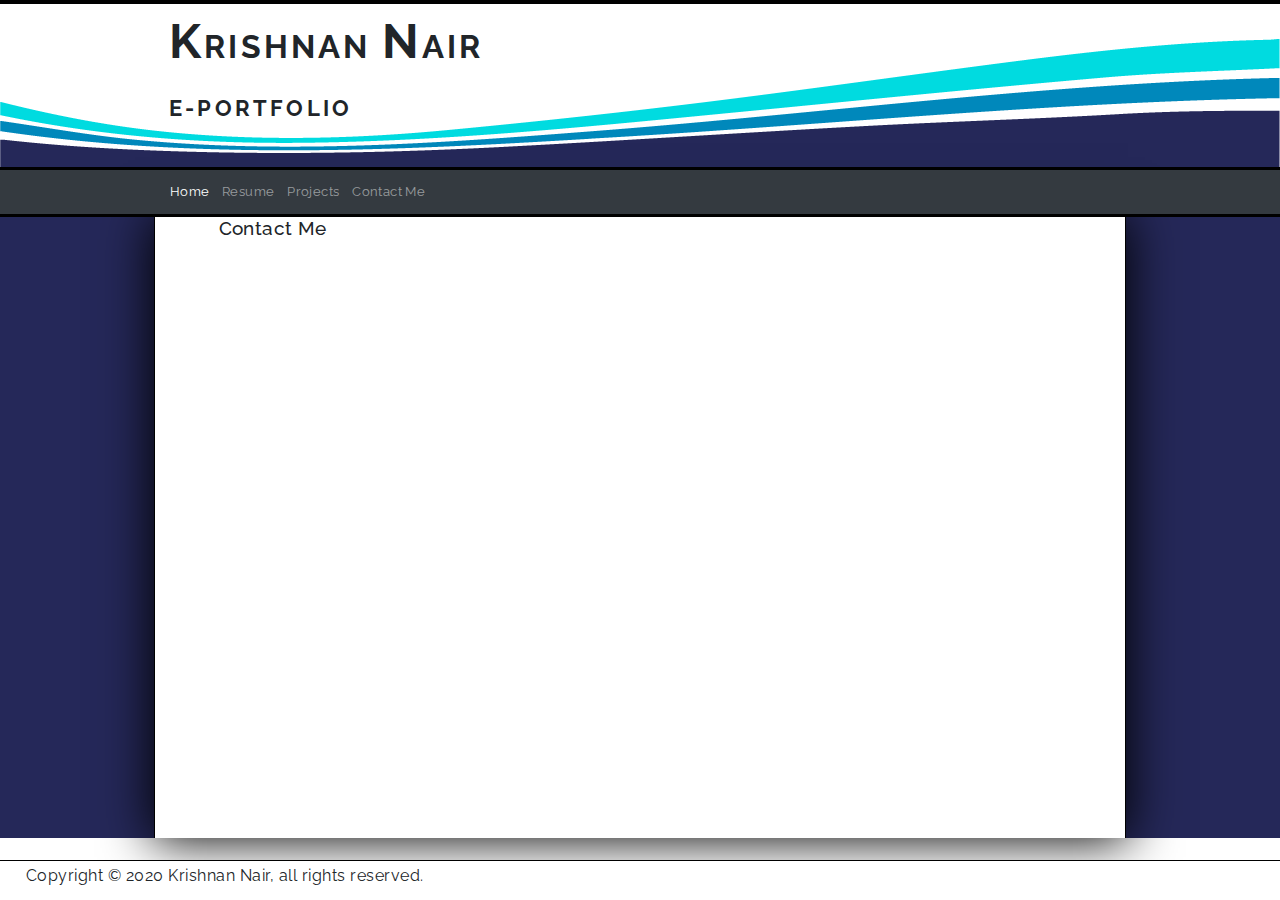
==== contactMe.html @ 7cd43044 "added files" ====
<!DOCTYPE html>
<html lang="en">
<head>
    <meta charset="UTF-8">
    <meta name="viewport" content="width=device-width, initial-scale=1.0">
    <title>Krishnan Nair's E-Portfolio</title>
    <link rel="stylesheet" href="css/bootstrap.css">
    <link rel="stylesheet" href="css/universal.css">
    <link rel="stylesheet" href="css/navbar.css">
    <link rel="stylesheet" href="css/contactMe.css">
    <link href="https://fonts.googleapis.com/css2?family=Raleway:wght@500&display=swap" rel="stylesheet">

    <script
    src="https://code.jquery.com/jquery-3.5.1.js"
    integrity="sha256-QWo7LDvxbWT2tbbQ97B53yJnYU3WhH/C8ycbRAkjPDc="
    crossorigin="anonymous"></script>
    <script src="scripts/script.js"></script>
</head>
<body>
    <div class="block">
        <h1 class="head"><span>K</span>RISHNAN <span>N</span>AIR</h1>
        <h3 class="head">E-PORTFOLIO</h3>
    </div>

    <nav class="navbar navbar-expand-lg navbar-dark bg-dark">
        <div id="left">
            <button class="navbar-toggler" type="button" data-toggle="collapse" data-target="#navbarNavDropdown" aria-controls="navbarNavDropdown" aria-expanded="false" aria-label="Toggle navigation">
                <span class="navbar-toggler-icon"></span>
            </button>

            <div class="collapse navbar-collapse" id="navbarNavDropdown">
            <ul class="navbar-nav">
                <li class="nav-item">
                    <a class="nav-link active" href="index.html">Home</a>
                </li>
                <li class="nav-item">
                    <a class="nav-link " href="resume.html">Resume</a>
                </li>
                <li class="nav-item">
                    <a class="nav-link " href="projects.html">Projects</a>
                </li>
                <li class="nav-item">
                    <a class="nav-link " href="contactMe.html">Contact Me</a>
                </li>
            </ul>
            </div>
        </div>
    </nav>

    <div class="bg">
        <div class="content">
            <h4>Contact Me</h4>
            <div id="contact-me">
                <iframe src="https://docs.google.com/forms/d/e/1FAIpQLSfaNl2sAc4FsBJN_1M4u-_TSpNVzhg1-OhHXUZECGnWBgEXUA/viewform?embedded=true" width="640" height="709" frameborder="0" marginheight="0" marginwidth="0">Loading…</iframe>
            </div>
        </div>
    </div>

    <footer>
        <p>Copyright © 2020 Krishnan Nair, all rights reserved. 
            <span class="preview" id="icons">
                <img src="images/github.png" id="gitHub" alt="">
                <img src="images/gmail.png" id="gmail" alt="">
                <img src="images/linkedin2.png" id="linkedin">
            </span>
        </p>
    </footer>
</body>
</html>
---- css/universal.css ----
/* Main Body Styling */
body{
    min-height: 100vh !important; 
    max-width: 100vw;
    display: block !important;
    padding-bottom: 100px;
    font-family: 'Raleway', sans-serif;
    letter-spacing: .5px;
}

.bg{
    background-color: #252859;
}

.content{
    text-align: left;
    margin-left: 12%;
    margin-right: 12%;
    padding-left: 5%;
    padding-right: 5%;
    background-color:white;
    border-left: 2px solid black;
    border-right: 2px solid black;
    min-height: 400px;
    margin-bottom: -5%;
    box-shadow : 0px 0px 60px 2px black;
    zoom:.8;
}

.content h3{
    padding-top: 2%;
    padding-bottom: 5px;
    font-size: 22px;
    border-bottom: solid 2px black;
}

p{
    line-height: 30px;
}


/* Header Styling */
.head{
    margin-left: 12.5%;
    font-family: 'Raleway', sans-serif;
    font-weight: bold;
    letter-spacing: 4px;
    padding: 0.7%;
    zoom: .8;
}

.head span{
    font-size: 60px;
}

.block{
    border-top: 4px solid black;
    background-image: url('background.png');
    background-repeat: no-repeat;
    background-size: 100vw;
    background-position: 50% 100% ;
    padding-bottom: 3%;
}

.block h3{
    padding-bottom: 0%;
}


/*Footer Styling*/

footer{
    position: fixed;
    padding-left: 2%;
    bottom: 0;
    min-width: 100vw;
    height:40px; 
    background-color: white;
    border-top: 1px solid black;
}



#icons img{
    height: 20px;
    display: block;
    margin: auto;
}

/* Special Text Styling */
.bold{
    font-weight: bold;
}

.italic{
    font-style: italic;
}


/* Preview/Download Buttons Styling */
.buttons{
    margin-top: 0;
    padding-bottom: 2%;
}

.btn-primary{
    background-color: #12284d;
    border:none;
}

.btn-primary:hover{
    background-color: #20478abb;
    border:none;
}

.download{
    color: white;
    text-decoration: none;
}

.download:hover{
    color: white;
    text-decoration: none;
}

.display-4{
    font-size: 2em;
    padding-top: 3%;
    border-bottom: 1px solid black;
    margin-bottom: 2%;
}
---- css/navbar.css ----
.bg-dark {
  background-color: #343a4071;;
  border-top: 4px solid black;
  border-bottom: 4px solid black;
  zoom: .8;
}

#left{
  margin-left: 12%;
}
---- css/contactMe.css ----
#contact-me{
    margin-top: 3%;
    margin-bottom: 3%;
}
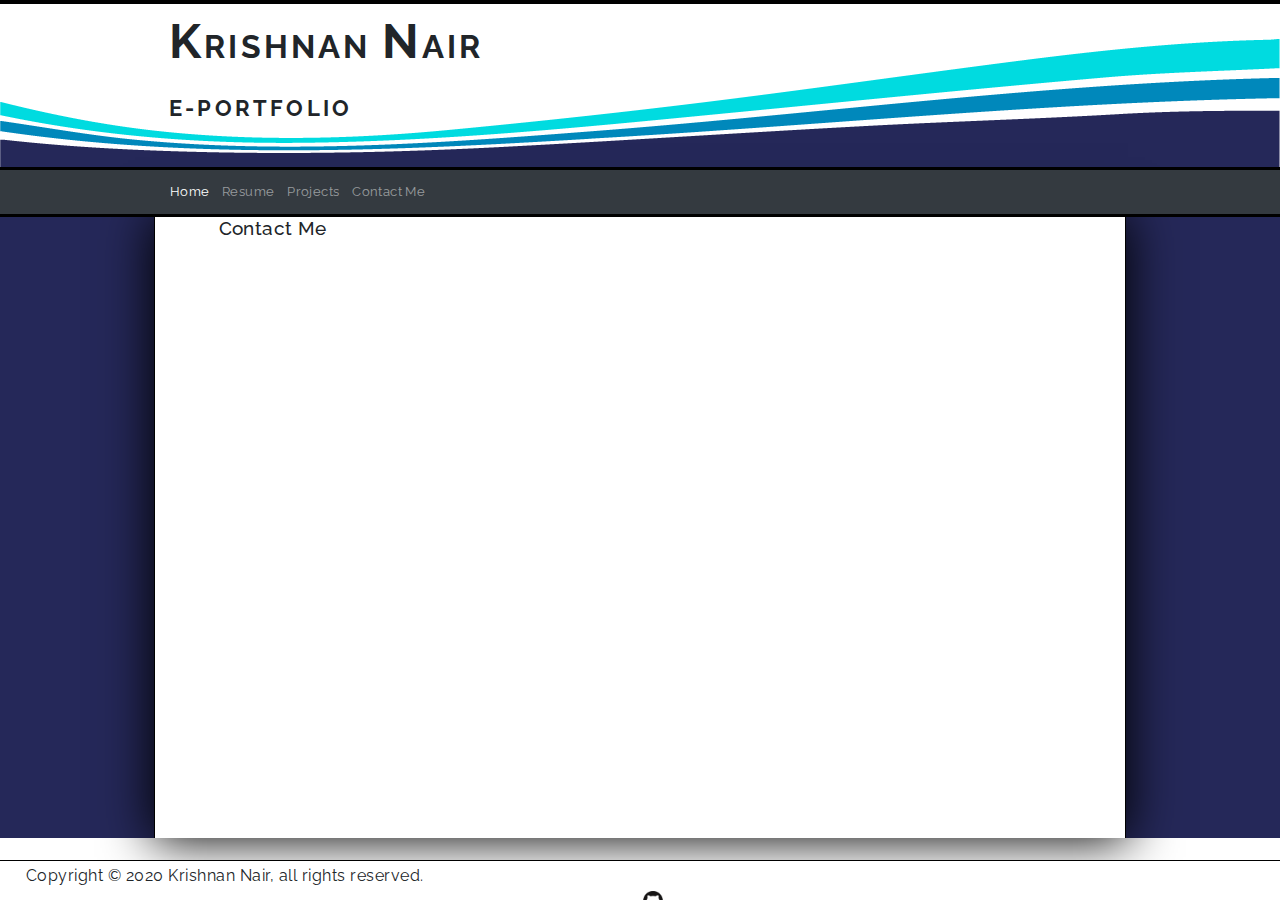
==== commit 6e82d719: "added bootstrap.js" ====
--- a/contactMe.html
+++ b/contactMe.html
@@ -14,6 +14,7 @@
     src="https://code.jquery.com/jquery-3.5.1.js"
     integrity="sha256-QWo7LDvxbWT2tbbQ97B53yJnYU3WhH/C8ycbRAkjPDc="
     crossorigin="anonymous"></script>
+    <script src="scripts/bootstrap.js"></script>
     <script src="scripts/script.js"></script>
 </head>
 <body>
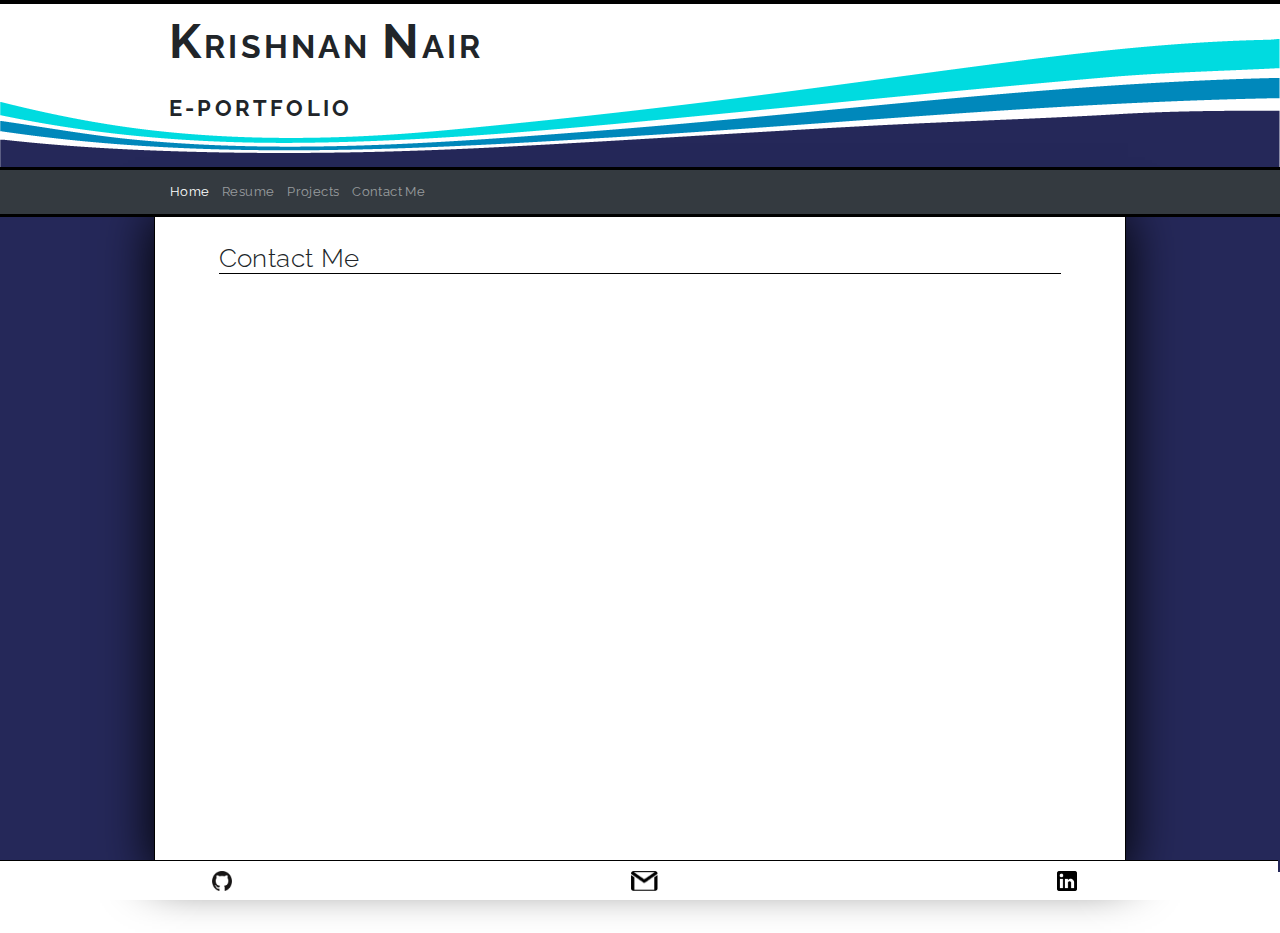
==== commit fa217b70: "minor changes" ====
--- a/contactMe.html
+++ b/contactMe.html
@@ -50,21 +50,23 @@
 
     <div class="bg">
         <div class="content">
-            <h4>Contact Me</h4>
+            <h4 class="display-4">Contact Me</h4>
             <div id="contact-me">
                 <iframe src="https://docs.google.com/forms/d/e/1FAIpQLSfaNl2sAc4FsBJN_1M4u-_TSpNVzhg1-OhHXUZECGnWBgEXUA/viewform?embedded=true" width="640" height="709" frameborder="0" marginheight="0" marginwidth="0">Loading…</iframe>
             </div>
         </div>
     </div>
 
-    <footer>
-        <p>Copyright © 2020 Krishnan Nair, all rights reserved. 
-            <span class="preview" id="icons">
-                <img src="images/github.png" id="gitHub" alt="">
-                <img src="images/gmail.png" id="gmail" alt="">
-                <img src="images/linkedin2.png" id="linkedin">
-            </span>
-        </p>
+    <footer class="row align-items-center" id="icons">
+        <div class="col-sm">
+            <a href="https://github.com/krishnan-nair" target="_match"><img src="images/github.png" id="gitHub" alt=""></a>
+        </div>
+        <div class="col-sm">
+            <a href="mailto:krishnannair12@gmail.com" target="_match"><img src="images/gmail.png" id="gmail" alt=""></a>
+        </div>
+        <div class="col-sm">
+            <a href="https://linkedin.com/in/krishnannair12/" target="_match"><img src="images/linkedin2.png" id="linkedin"></a>
+        </div>
     </footer>
 </body>
 </html>--- a/css/universal.css
+++ b/css/universal.css
@@ -130,3 +130,6 @@
     margin-bottom: 2%;
 }
 
+.col-sm{
+    width: 33vw;
+}--- a/css/contactMe.css
+++ b/css/contactMe.css
@@ -3,3 +3,6 @@
     margin-bottom: 3%;
 }
 
+iframe{
+    width: 80vw;
+}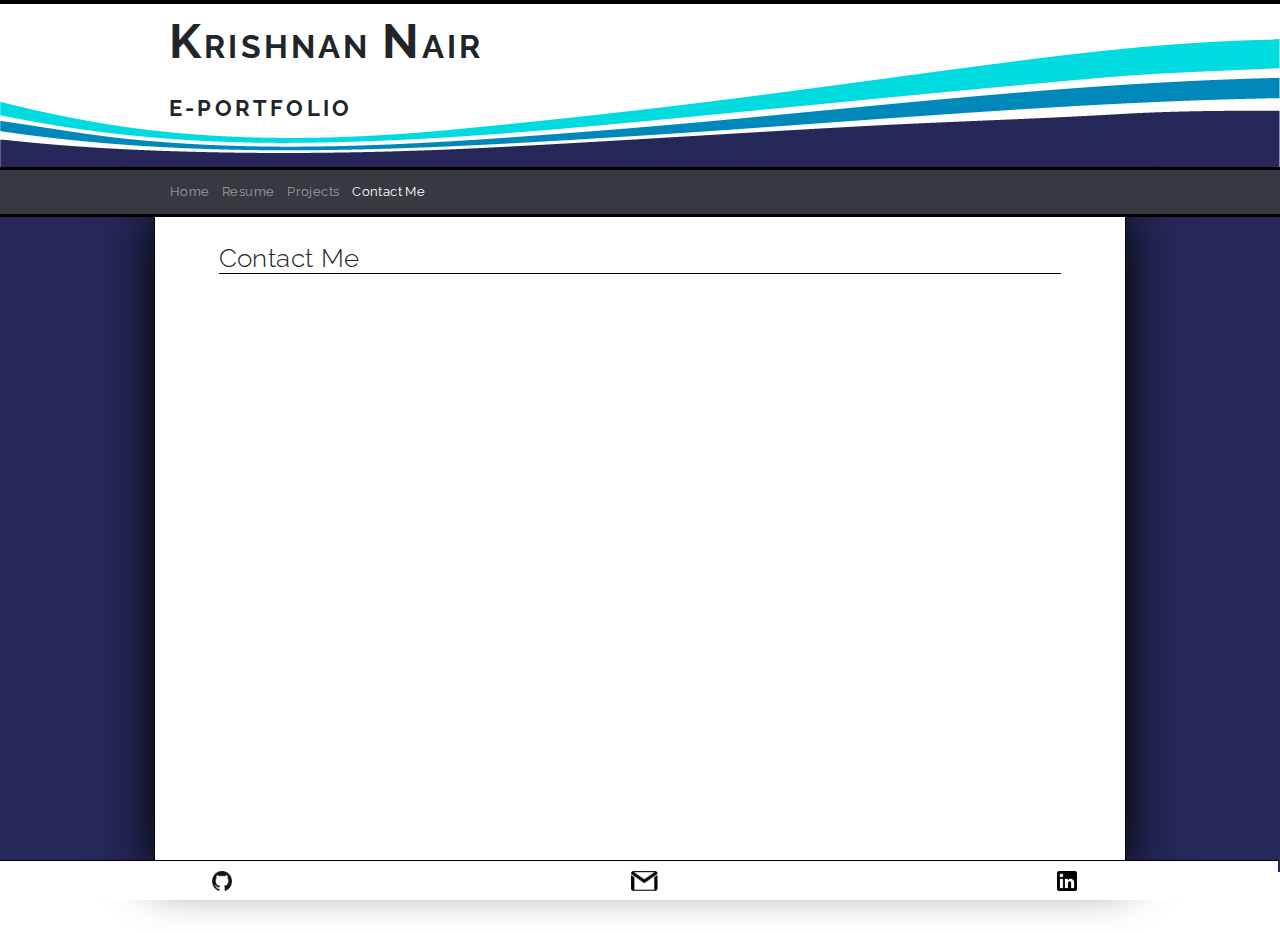
==== commit 0d24a071: "minor changes" ====
--- a/contactMe.html
+++ b/contactMe.html
@@ -3,7 +3,7 @@
 <head>
     <meta charset="UTF-8">
     <meta name="viewport" content="width=device-width, initial-scale=1.0">
-    <title>Krishnan Nair's E-Portfolio</title>
+    <title>Krishnan Nair's E-Portfolio | Contact Me</title>
     <link rel="stylesheet" href="css/bootstrap.css">
     <link rel="stylesheet" href="css/universal.css">
     <link rel="stylesheet" href="css/navbar.css">
@@ -32,7 +32,7 @@
             <div class="collapse navbar-collapse" id="navbarNavDropdown">
             <ul class="navbar-nav">
                 <li class="nav-item">
-                    <a class="nav-link active" href="index.html">Home</a>
+                    <a class="nav-link " href="index.html">Home</a>
                 </li>
                 <li class="nav-item">
                     <a class="nav-link " href="resume.html">Resume</a>
@@ -41,7 +41,7 @@
                     <a class="nav-link " href="projects.html">Projects</a>
                 </li>
                 <li class="nav-item">
-                    <a class="nav-link " href="contactMe.html">Contact Me</a>
+                    <a class="nav-link active" href="contactMe.html">Contact Me</a>
                 </li>
             </ul>
             </div>
